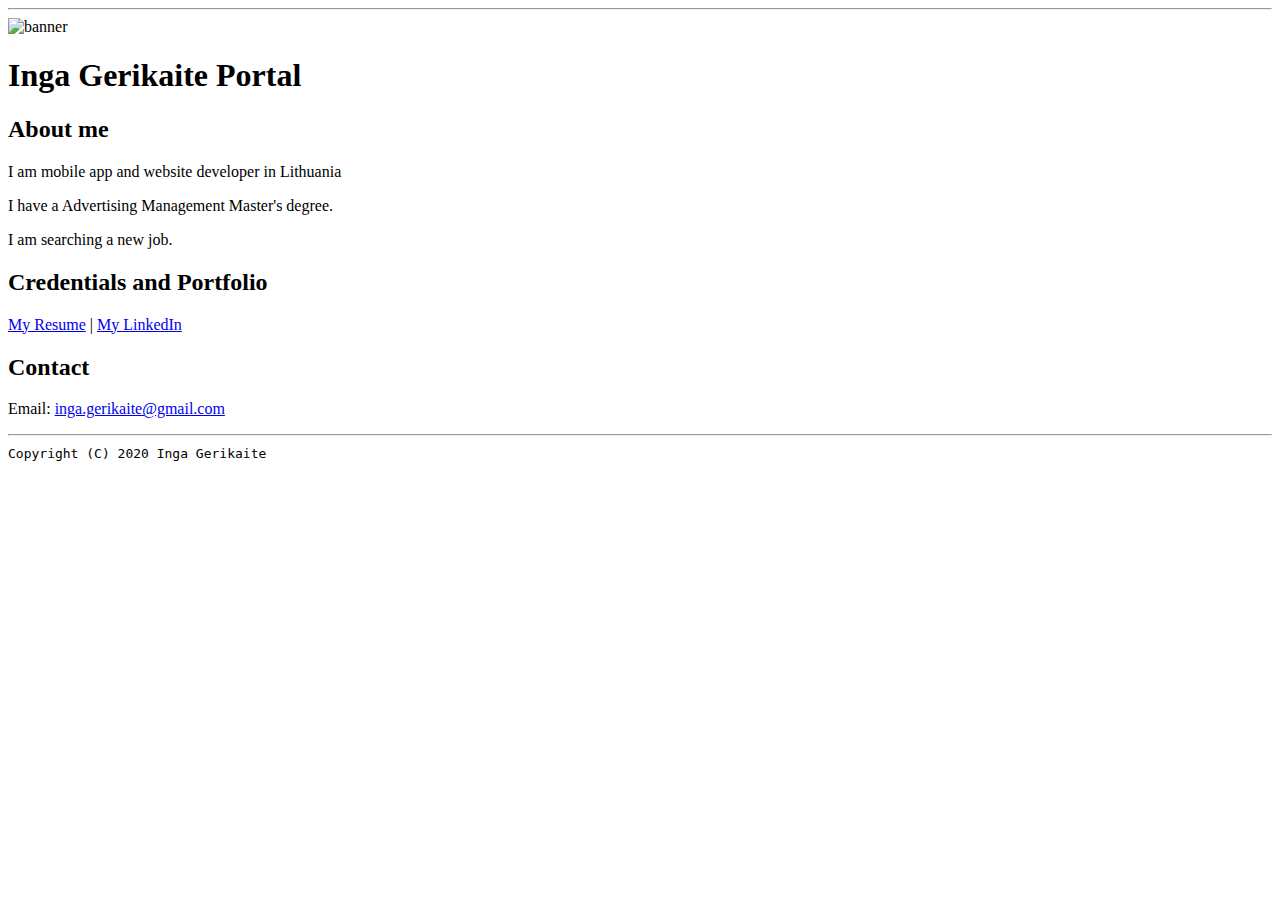
==== index.html @ c5a28f44 "Add files via upload" ====
<!doctype html>

<!-- this is a comment for human! -->

<html lang="en">

  <header>
    <title> Inga Gerikaite Portal </title>
	<link rel="stylesheet" href="master.css">
	<link rel="FaviconIcon" href="favi.ico" type="image/x-icon">
	<link rel="shortcut" href="favi.ico" type="image/x-icon">
	<meta name="viewport" content="width=device-width, initial-scale=1, shrink-to-fit=no">
	<meta name="name" content="Inga Gerikaitė Portal">
	<meta name="robots" content="noindex, no follow">
 </header>

  <body>
  <hr>
    <img src="images.banner.jpg"width="75%" alt="banner">
    <h1> Inga Gerikaite Portal </h1>
    <h2> About me </h2>
    <p> I am mobile app and website developer in Lithuania </p>
    <p> I have a Advertising Management Master's degree. </p>
    <p> I am searching a new job. </p>

    <h2>Credentials and Portfolio</h2>

    <p><a href="resume.html"> My Resume</a> | <a href="https://www.linkedin.com/in/inga-gerikait%C4%97-6206471b2/"target="_blank"> My LinkedIn</a></p>
    <h2>Contact</h2>

    <p>Email: <a href="mailto:inga.gerikaite@gmail.com">inga.gerikaite@gmail.com</a></p>

  </body>

  <footer>
   <hr>     
   <code>Copyright (C) 2020 Inga Gerikaite</code>
  </footer>
</html>
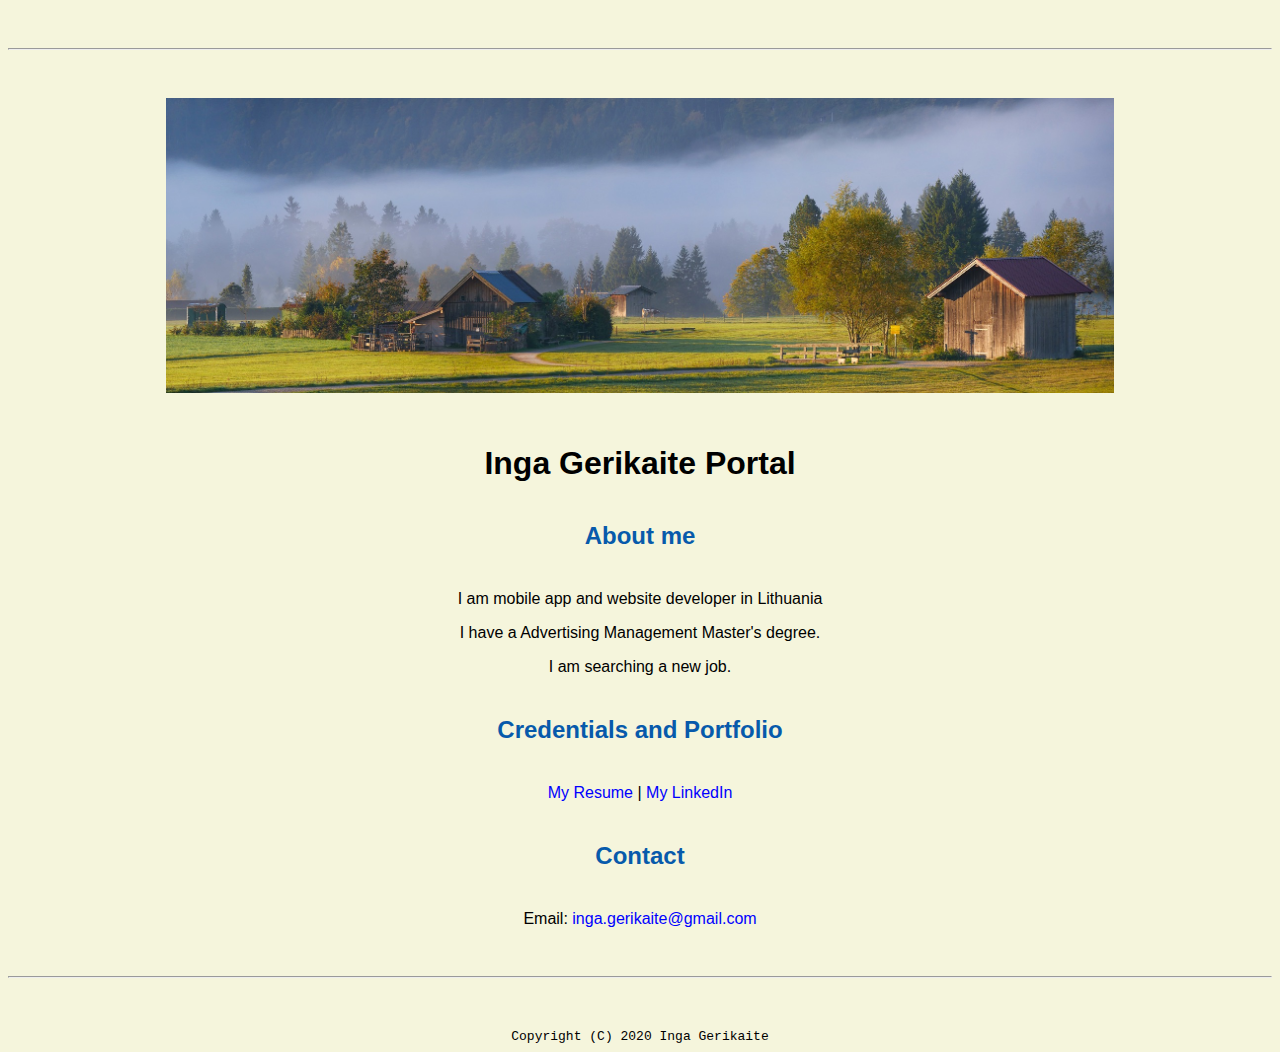
==== commit c9561f94: "Update index.html" ====
--- a/index.html
+++ b/index.html
@@ -6,7 +6,7 @@
 
   <header>
     <title> Inga Gerikaite Portal </title>
-	<link rel="stylesheet" href="master.css">
+	<link rel="stylesheet" href="css/master.css">
 	<link rel="FaviconIcon" href="favi.ico" type="image/x-icon">
 	<link rel="shortcut" href="favi.ico" type="image/x-icon">
 	<meta name="viewport" content="width=device-width, initial-scale=1, shrink-to-fit=no">
@@ -16,7 +16,7 @@
 
   <body>
   <hr>
-    <img src="images.banner.jpg"width="75%" alt="banner">
+    <img src="images/images.banner.jpg"width="75%" alt="banner">
     <h1> Inga Gerikaite Portal </h1>
     <h2> About me </h2>
     <p> I am mobile app and website developer in Lithuania </p>
--- a/css/master.css
+++ b/css/master.css
@@ -0,0 +1,63 @@
+/* Cascading stylesheet for the website */
+
+/* Text inside these asterisks and slashes are comments for human */
+
+  a {
+    color: blue; /* set the text color to blue here */
+    text-decoration: none; /* This means we do not want hyperlinks to be underlined */
+  }
+
+  a:hover {
+    color: red;/* set the text color to red here */
+    text-decoration: none; /* This means we do not want hyperlinks to be underlined */
+  }
+
+  body {
+    background-color: beige; /* set the background color here */
+    color: black; /* set the text color to black here */
+    font-family: Ariel, Helvetica, sans-serif; /* set the font here */
+    text-align: center; /* set the text alignment here */
+   }
+
+  footer {
+    margin-top: 0rem;
+    margin-bottom: 0rem;
+  }
+
+  h1 {
+    margin-bottom: 0.5rem;
+    margin-top: 3rem;
+   }
+
+  h2 {
+   color: #075AAB; /* set the text color of to #075AAB here */
+    /* set both the bottom margin and top margin to 2.5rem here */
+	margin-bottom: 2.5rem;
+    margin-top: 2.5rem;
+   }
+
+  h3 {
+    margin-bottom: 0;
+    margin-top: 2rem;
+  }
+
+  h4 {
+    margin-bottom: 1rem;
+    margin-top: 0.5rem;
+  }
+
+  h5 {
+    margin-top: 0.5rem;
+  }
+
+  hr {
+    margin-bottom: 3rem;
+    margin-top: 3rem;
+  }
+
+  /* this controls how the bullet points in the resume page looks */
+  ul {
+    display: table;
+    margin: 0 auto;
+    text-align: left;
+  }
